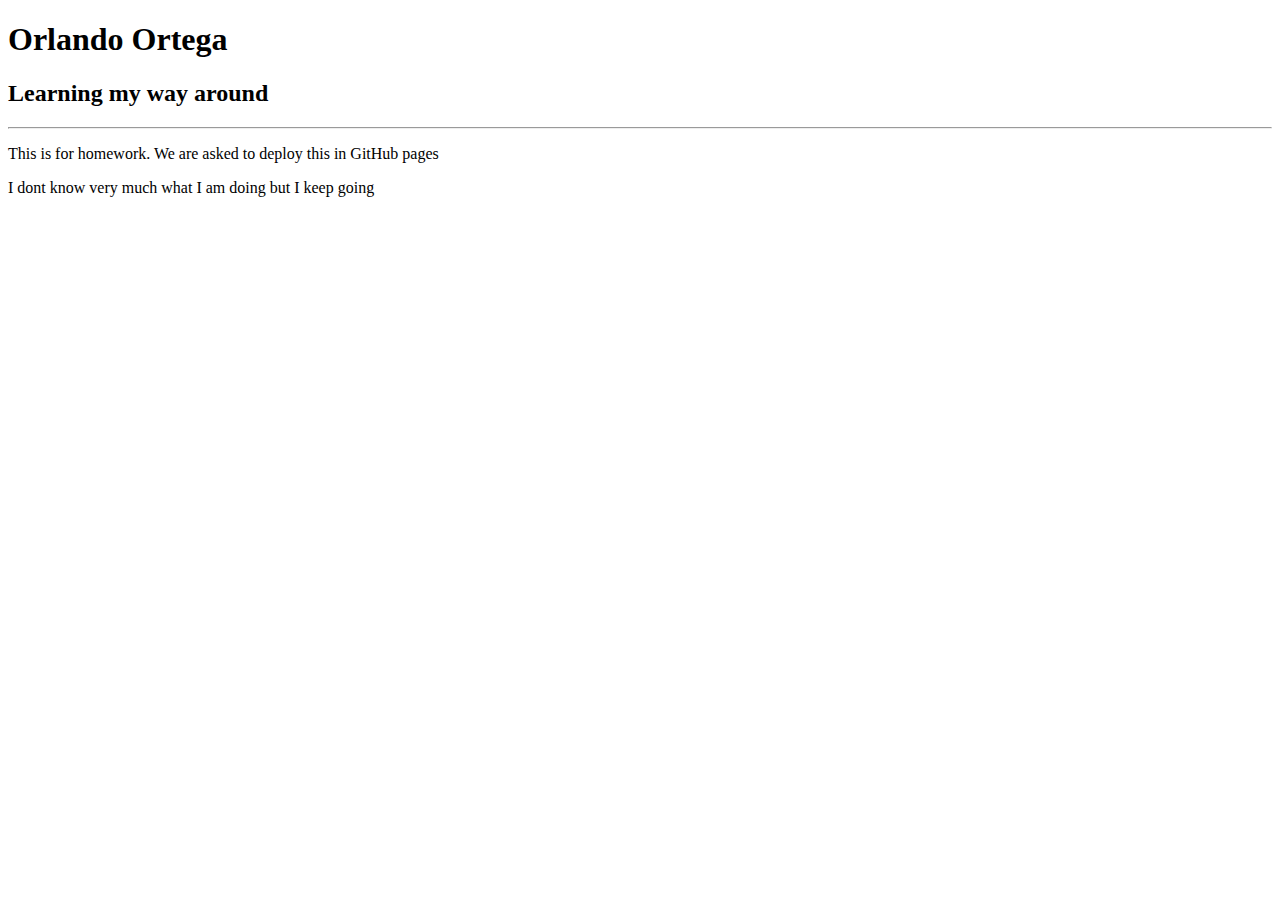
==== index.html @ 7c13ae61 "Following TA video" ====
<!DOCTYPE html>
<html lang="en">
<head>
    <meta charset="UTF-8">
    <meta name="viewport" content="width=device-width, initial-scale=1.0">
    <title>Latitude Homework</title>
</head>
<body>
    
</body>
    <h1>Orlando Ortega</h1>
    <h2>Learning my way around</h2>
    <hr>
    <p>This is for homework. We are asked to deploy this in GitHub pages</p>
    <p>I dont know very much what I am doing but I keep going</p>
</html>
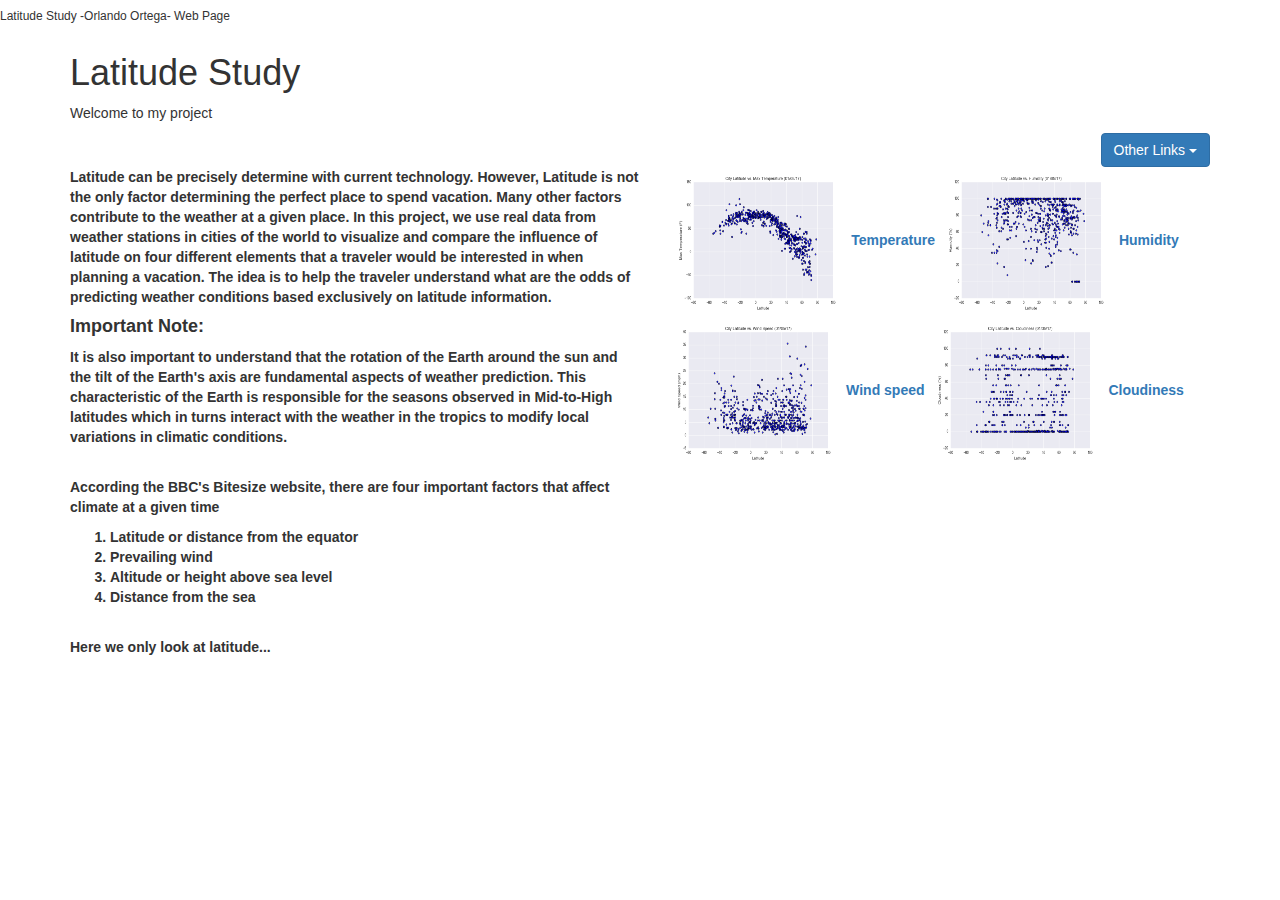
==== commit 8ad95376: "Uploaded files using GUI because of git issues" ====
--- a/index.html
+++ b/index.html
@@ -1,16 +1,80 @@
-<!DOCTYPE html>
-<html lang="en">
-<head>
-    <meta charset="UTF-8">
-    <meta name="viewport" content="width=device-width, initial-scale=1.0">
-    <title>Latitude Homework</title>
-</head>
-<body>
-    
-</body>
-    <h1>Orlando Ortega</h1>
-    <h2>Learning my way around</h2>
-    <hr>
-    <p>This is for homework. We are asked to deploy this in GitHub pages</p>
-    <p>I dont know very much what I am doing but I keep going</p>
-</html>+<!DOCTYPE html>
+<html>
+<head>
+  <meta name="viewport" content="width=device-width, initial-scale=1">
+  <link rel="stylesheet" href="https://maxcdn.bootstrapcdn.com/bootstrap/3.4.1/css/bootstrap.min.css">
+  <script src="https://ajax.googleapis.com/ajax/libs/jquery/3.5.1/jquery.min.js"></script>
+  <script src="https://maxcdn.bootstrapcdn.com/bootstrap/3.4.1/js/bootstrap.min.js"></script>
+  <style>.half {width:50%; display: table-cell;}</style>
+  <link rel="stylesheet" href="absolute.css">
+</head>
+<body>
+
+<h6>Latitude Study -Orlando Ortega- Web Page</h6>
+
+
+<div class="container">
+    <h1>Latitude Study</h1>
+    <p>Welcome to my project</p>
+
+  <div class="dropdown">
+    <button class="btn btn-primary dropdown-toggle pull-right" type="button" 
+    data-toggle="dropdown">Other Links
+    <span class="caret"></span></button>
+    <ul class="dropdown-menu pull-right">
+      <li><a href="ixcomp.html">Comparison</a></li>
+      <li><a href="ixz.html">Data Table</a></li>
+    </ul>
+  </div>
+</div>
+
+<div class="container">
+    <div class="half pull-left"> 
+    <p><strong>Latitude can be precisely determine with current technology. However,
+      Latitude is not the only factor determining the perfect place to spend vacation. 
+      Many other factors contribute to the weather at a given place.
+      In this project, we use real data from weather stations in cities of the world to
+      visualize and compare the influence of latitude on four different elements that a 
+      traveler would be interested in when planning a vacation. The idea is to help the
+      traveler understand what are the odds of predicting weather conditions based exclusively
+      on latitude information.
+      
+      <h4>Important Note:</h4> It is also important to 
+      understand that the rotation of the Earth around the sun and the tilt of the Earth's axis 
+      are fundamental aspects of weather prediction. This characteristic of the Earth is responsible
+      for the seasons observed in Mid-to-High latitudes which in turns interact with the weather 
+      in the tropics to modify local variations in climatic conditions.
+    </strong></p>
+    <br>
+    <p><strong>
+      According the BBC's Bitesize website, there are four important factors that affect climate at a given time
+    <ol>
+      <li>Latitude or distance from the equator</li>
+      <li>Prevailing wind</li>
+      <li>Altitude or height above sea level</li>
+      <li>Distance from the sea</li>
+      <br>
+    </ol>
+    Here we only look at latitude...
+    </strong></p>
+    </div>
+    <div><a class="half pull-right"></a>
+
+      <div id="sidebar">
+        <a><Click on the image to go to its visualization></a>
+        <div id="sidebarcontents">
+          <div style="text-align:center" class="box-set half pull-right">
+          <a class="box box-1" href="index1.html"><img src="Fig1.png" height=150px width=180px ><strong>Temperature</strong></a>       
+          <a class="box box-2" href="index2.html"><img src="Fig2.png" height=150px width=180px ><strong>Humidity</strong></a>
+          <a class="box box-3" href="index4.html"><img src="Fig4.png" height=150px width=180px ><strong>Wind speed</strong></a>
+          <a class="box box-4" href="index3.html"><img src="Fig3.png" height=150px width=180px ><strong>Cloudiness</strong></a>
+
+          </div>
+        </div>
+      </div>  
+    
+    </a>
+    </div>
+</div>   
+
+</body>